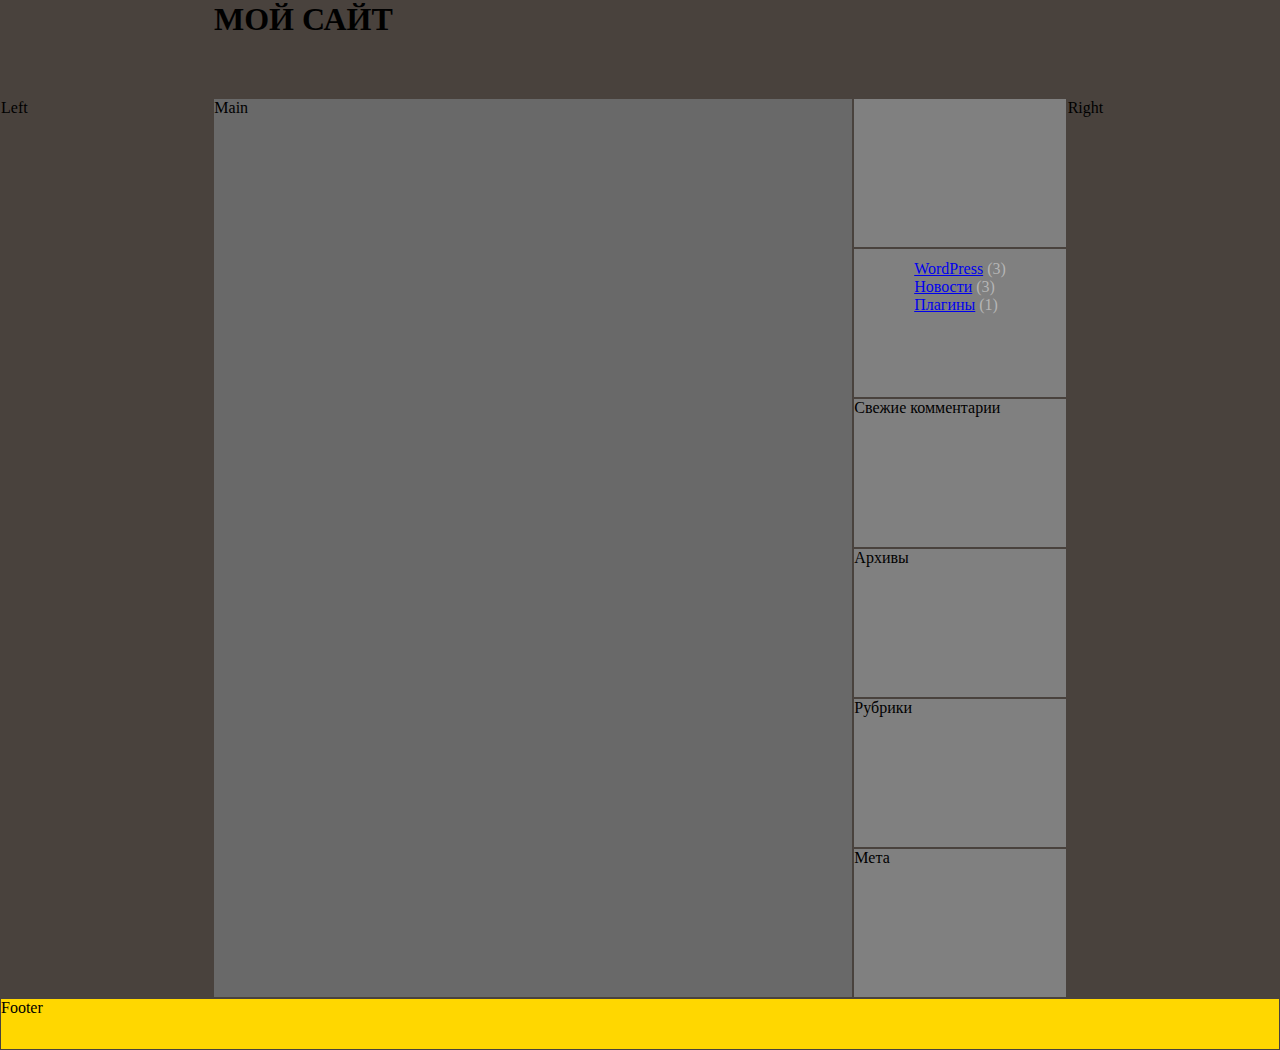
==== index.html @ 48b3fc90 "Create index.html" ====
<!DOCTYPE html>
<html>
<meta name="viewport" content="width=device-width, initial-scale=1.0">
      
<div class="page">
  <div class="header">
    <div class="head_img">
      <h1> МОЙ САЙТ
        <h1>
    </div>
  </div>
  <div class="grid-container">
    <div class="aside">Left</div>
    <div class="main">Main</div>
    <div class="block">
      <div class="m">
      </div>
      <div class="m">
        <div class="art-BlockContent-body">
          <ul>
            <li class="cat-item cat-item-4"><a href="http://www.wpfree.ru/preview/?cat=4" title="Просмотреть все записи в рубрике WordPress">WordPress</a> (3)
            </li>
            <li class="cat-item cat-item-1"><a href="http://www.wpfree.ru/preview/?cat=1" title="Просмотреть все записи в рубрике Новости">Новости</a> (3)
            </li>
            <li class="cat-item cat-item-3"><a href="http://www.wpfree.ru/preview/?cat=3" title="Просмотреть все записи в рубрике Плагины">Плагины</a> (1)
            </li>
          </ul>
        </div>
      </div>
      <div class="m">Свежие комментарии</div>
      <div class="m">Архивы</div>
      <div class="m">Рубрики</div>
      <div class="m">Мета</div>
    </div>
    <div class="aside">Right</div>
  </div>
  <div class="footer">Footer</div>
</div>






<style>

/* ================== */

.block {
  display: flex;
  flex-direction: column;
}

.block .m {
  flex: 1;
}


/* ================== */

.art-BlockContent-body {
  justify-self: center;
  z-index: 1;
  padding: 11px;
}

.art-BlockContent {
  justify-self: center;
  z-index: 0;
  margin: 0 auto;
  min-width: 1px;
  min-height: 1px;
}

.art-BlockContent-body ul {
  list-style-type: none;
  color: #B5B5B5;
  margin: 0;
  padding: 0;
}

.header {
  height: 6em;
  background-color: #49423d;
}

.head_img {
  background: url(https://munister-v.github.io/img/Header.jpg) no-repeat;
  background-size: cover;
  width: 66.67%;
  margin-right: auto;
  margin-left: auto;
  top: 0;
  height: 135px;
  border-radius: 10px
}

.footer {
  background-color: Gold;
  height: 50px;
}

.aside {
  background-color: #49423d;
}

.main {
  background-color: DimGrey;
}

.m {
  background-color: Gray;
}

.header,
.main,
.aside,
.m,
.footer {
  border: solid 1px #49423d;
}

* {
  margin: 0;
  padding: 0;
}

.page {
  margin: auto;
}

.grid-container {
  display: grid;
  height: 100vh;
  grid-template-columns: 2fr 6fr 2fr 2fr;
}


/* Smartphones (вертикальная и горизонтальная) ----------- */

@media only screen and (min-width: 350px) and (max-width: 641px) {
  .grid-container {
    grid-template-columns: 1fr;
  }
  .header {
    height: 7em;
    padding: 0em 0%;
  }
  .head_img {
    background: url(https://munister-v.github.io/img/Header.jpg) no-repeat;
    background-size: cover;
    width: 100%;
    margin-right: auto;
    margin-left: auto;
    top: 0;
    height: 120px;
  }
  .aside {
    display: none;
  }
  .art-BlockContent-body {
    margin-right: auto;
    justify-self: center;
    margin-left: auto;
    top: 0;
  }
}

</style>

</html>
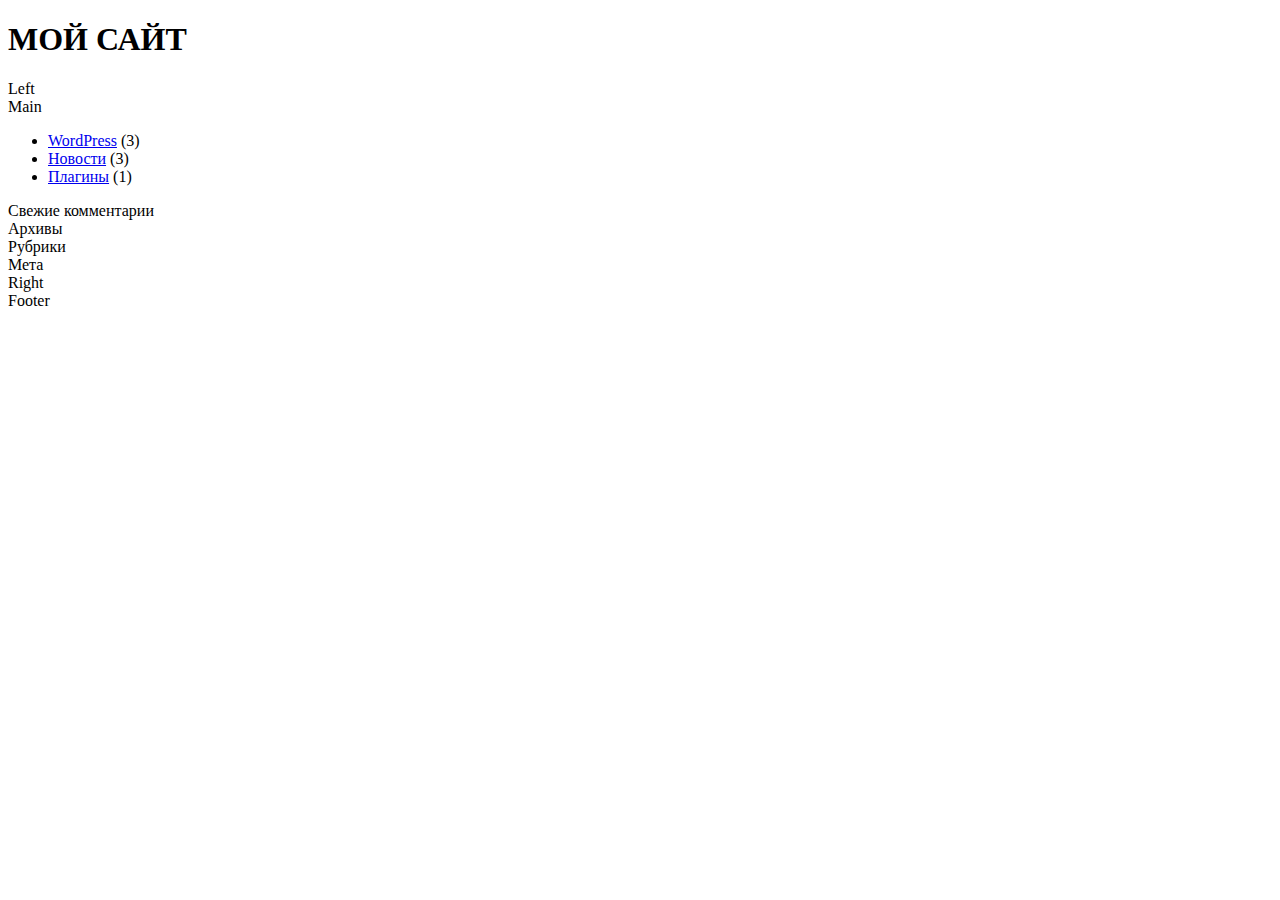
==== commit 2484764f: "Update index.html" ====
--- a/index.html
+++ b/index.html
@@ -1,7 +1,9 @@
 <!DOCTYPE html>
 <html>
 <meta name="viewport" content="width=device-width, initial-scale=1.0">
-      
+<link rel="stylesheet" type="text/css" href="style.css">   
+	
+	
 <div class="page">
   <div class="header">
     <div class="head_img">
@@ -39,134 +41,8 @@
 
 
 
+</html>	  
+	   
 
 
 
-<style>
-
-/* ================== */
-
-.block {
-  display: flex;
-  flex-direction: column;
-}
-
-.block .m {
-  flex: 1;
-}
-
-
-/* ================== */
-
-.art-BlockContent-body {
-  justify-self: center;
-  z-index: 1;
-  padding: 11px;
-}
-
-.art-BlockContent {
-  justify-self: center;
-  z-index: 0;
-  margin: 0 auto;
-  min-width: 1px;
-  min-height: 1px;
-}
-
-.art-BlockContent-body ul {
-  list-style-type: none;
-  color: #B5B5B5;
-  margin: 0;
-  padding: 0;
-}
-
-.header {
-  height: 6em;
-  background-color: #49423d;
-}
-
-.head_img {
-  background: url(https://munister-v.github.io/img/Header.jpg) no-repeat;
-  background-size: cover;
-  width: 66.67%;
-  margin-right: auto;
-  margin-left: auto;
-  top: 0;
-  height: 135px;
-  border-radius: 10px
-}
-
-.footer {
-  background-color: Gold;
-  height: 50px;
-}
-
-.aside {
-  background-color: #49423d;
-}
-
-.main {
-  background-color: DimGrey;
-}
-
-.m {
-  background-color: Gray;
-}
-
-.header,
-.main,
-.aside,
-.m,
-.footer {
-  border: solid 1px #49423d;
-}
-
-* {
-  margin: 0;
-  padding: 0;
-}
-
-.page {
-  margin: auto;
-}
-
-.grid-container {
-  display: grid;
-  height: 100vh;
-  grid-template-columns: 2fr 6fr 2fr 2fr;
-}
-
-
-/* Smartphones (вертикальная и горизонтальная) ----------- */
-
-@media only screen and (min-width: 350px) and (max-width: 641px) {
-  .grid-container {
-    grid-template-columns: 1fr;
-  }
-  .header {
-    height: 7em;
-    padding: 0em 0%;
-  }
-  .head_img {
-    background: url(https://munister-v.github.io/img/Header.jpg) no-repeat;
-    background-size: cover;
-    width: 100%;
-    margin-right: auto;
-    margin-left: auto;
-    top: 0;
-    height: 120px;
-  }
-  .aside {
-    display: none;
-  }
-  .art-BlockContent-body {
-    margin-right: auto;
-    justify-self: center;
-    margin-left: auto;
-    top: 0;
-  }
-}
-
-</style>
-
-</html>	  
-	   
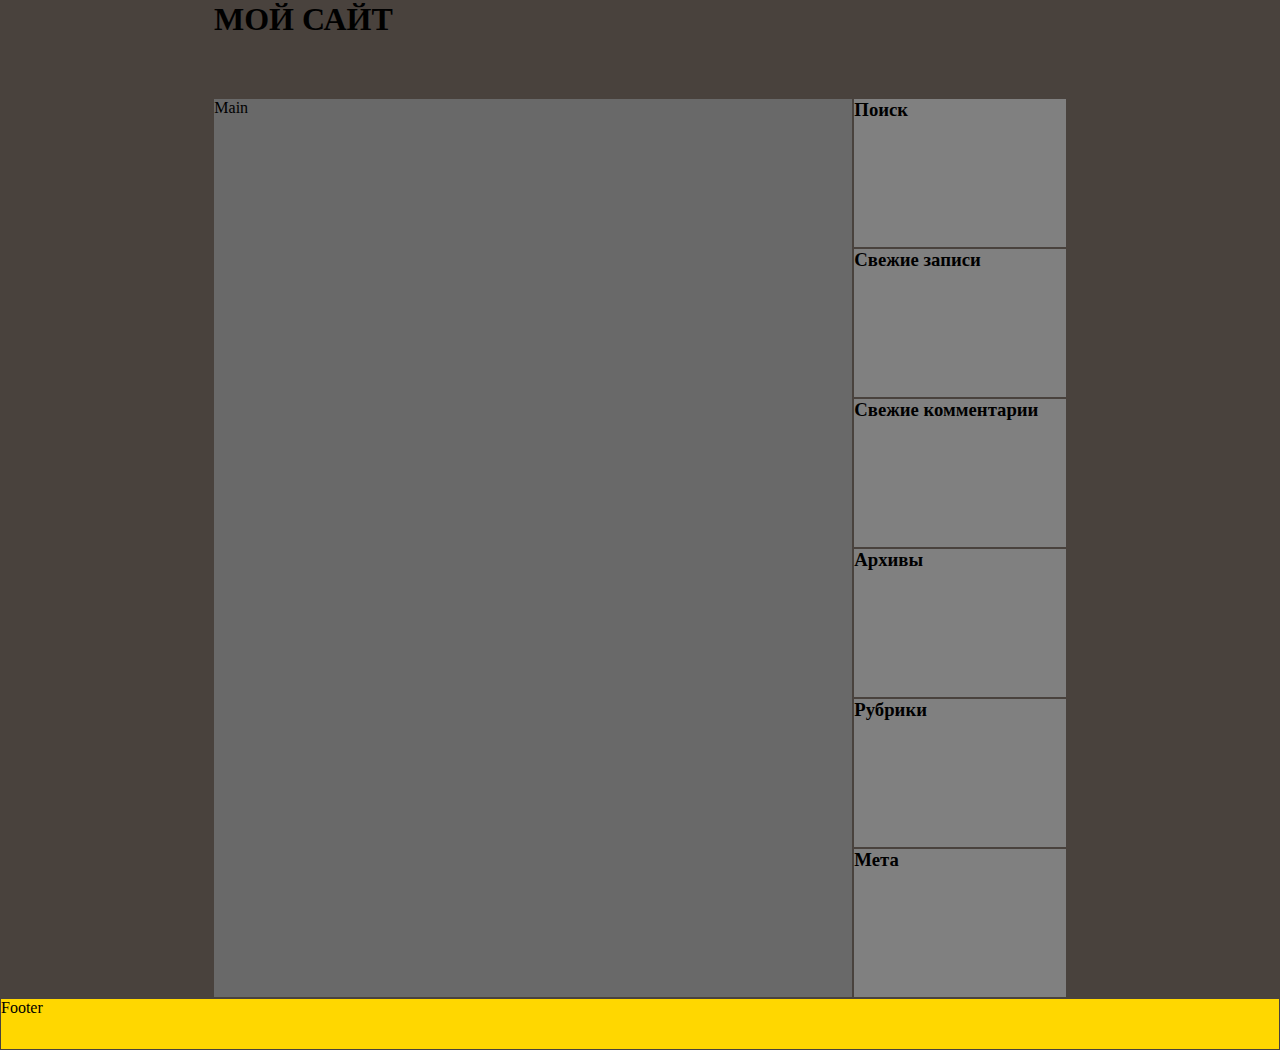
==== commit e6ed891c: "Update index.html" ====
--- a/index.html
+++ b/index.html
@@ -12,29 +12,17 @@
     </div>
   </div>
   <div class="grid-container">
-    <div class="aside">Left</div>
+    <div class="aside"></div>
     <div class="main">Main</div>
     <div class="block">
-      <div class="m">
-      </div>
-      <div class="m">
-        <div class="art-BlockContent-body">
-          <ul>
-            <li class="cat-item cat-item-4"><a href="http://www.wpfree.ru/preview/?cat=4" title="Просмотреть все записи в рубрике WordPress">WordPress</a> (3)
-            </li>
-            <li class="cat-item cat-item-1"><a href="http://www.wpfree.ru/preview/?cat=1" title="Просмотреть все записи в рубрике Новости">Новости</a> (3)
-            </li>
-            <li class="cat-item cat-item-3"><a href="http://www.wpfree.ru/preview/?cat=3" title="Просмотреть все записи в рубрике Плагины">Плагины</a> (1)
-            </li>
-          </ul>
-        </div>
-      </div>
-      <div class="m">Свежие комментарии</div>
-      <div class="m">Архивы</div>
-      <div class="m">Рубрики</div>
-      <div class="m">Мета</div>
+      <div class="m"><h3>Поиск</div>
+      <div class="m"><h3>Свежие записи </h3></div>
+      <div class="m"><h3>Свежие комментарии </h3></div>
+      <div class="m"><h3>Архивы </h3></div>
+      <div class="m"><h3>Рубрики </h3></div>
+      <div class="m"><h3>Мета </h3></div>
     </div>
-    <div class="aside">Right</div>
+    <div class="aside"></div>
   </div>
   <div class="footer">Footer</div>
 </div>
--- a/style.css
+++ b/style.css
@@ -0,0 +1,122 @@
+
+
+/* ================== */
+
+.art-BlockContent-body {
+  justify-self: center;
+  z-index: 1;
+  padding: 11px;
+}
+
+.art-BlockContent {
+  justify-self: center;
+  z-index: 0;
+  margin: 0 auto;
+  min-width: 1px;
+  min-height: 1px;
+}
+
+.art-BlockContent-body ul {
+  list-style-type: none;
+  color: #B5B5B5;
+  margin: 0;
+  padding: 0;
+}
+
+.header {
+  height: 6em;
+  background-color: #49423d;
+}
+
+.head_img {
+  background: url(https://munister-v.github.io/img/Header.jpg) no-repeat;
+  background-size: cover;
+  width: 66.67%;
+  margin-right: auto;
+  margin-left: auto;
+  top: 0;
+  height: 135px;
+  border-radius: 10px
+}
+
+.footer {
+  background-color: Gold;
+  height: 50px;
+}
+
+.aside {
+  background-color: #49423d;
+}
+
+.main {
+  background-color: DimGrey;
+}
+
+.m {
+  background-color: Gray;
+}
+
+.header,
+.main,
+.aside,
+.m,
+.footer {
+  border: solid 1px #49423d;
+}
+
+* {
+  margin: 0;
+  padding: 0;
+}
+
+.page {
+  margin: auto;
+}
+
+.grid-container {
+  display: grid;
+  height: 100vh;
+  grid-template-columns: 2fr 6fr 2fr 2fr;
+}
+
+
+/* Smartphones (вертикальная и горизонтальная) ----------- */
+
+@media only screen and (min-width: 350px) and (max-width: 641px) {
+  .grid-container {
+    grid-template-columns: 1fr;
+  }
+  .header {
+    height: 7em;
+    padding: 0em 0%;
+  }
+  .head_img {
+    background: url(https://munister-v.github.io/img/Header.jpg) no-repeat;
+    background-size: cover;
+    width: 100%;
+    margin-right: auto;
+    margin-left: auto;
+    top: 0;
+    height: 120px;
+  }
+  .aside {
+    display: none;
+  }
+  .art-BlockContent-body {
+    margin-right: auto;
+    justify-self: center;
+    margin-left: auto;
+    top: 0;
+  }
+}
+
+/* ================== */
+
+.block {
+  display: flex;
+  flex-direction: column;
+}
+
+.block .m {
+  flex: 1;
+}
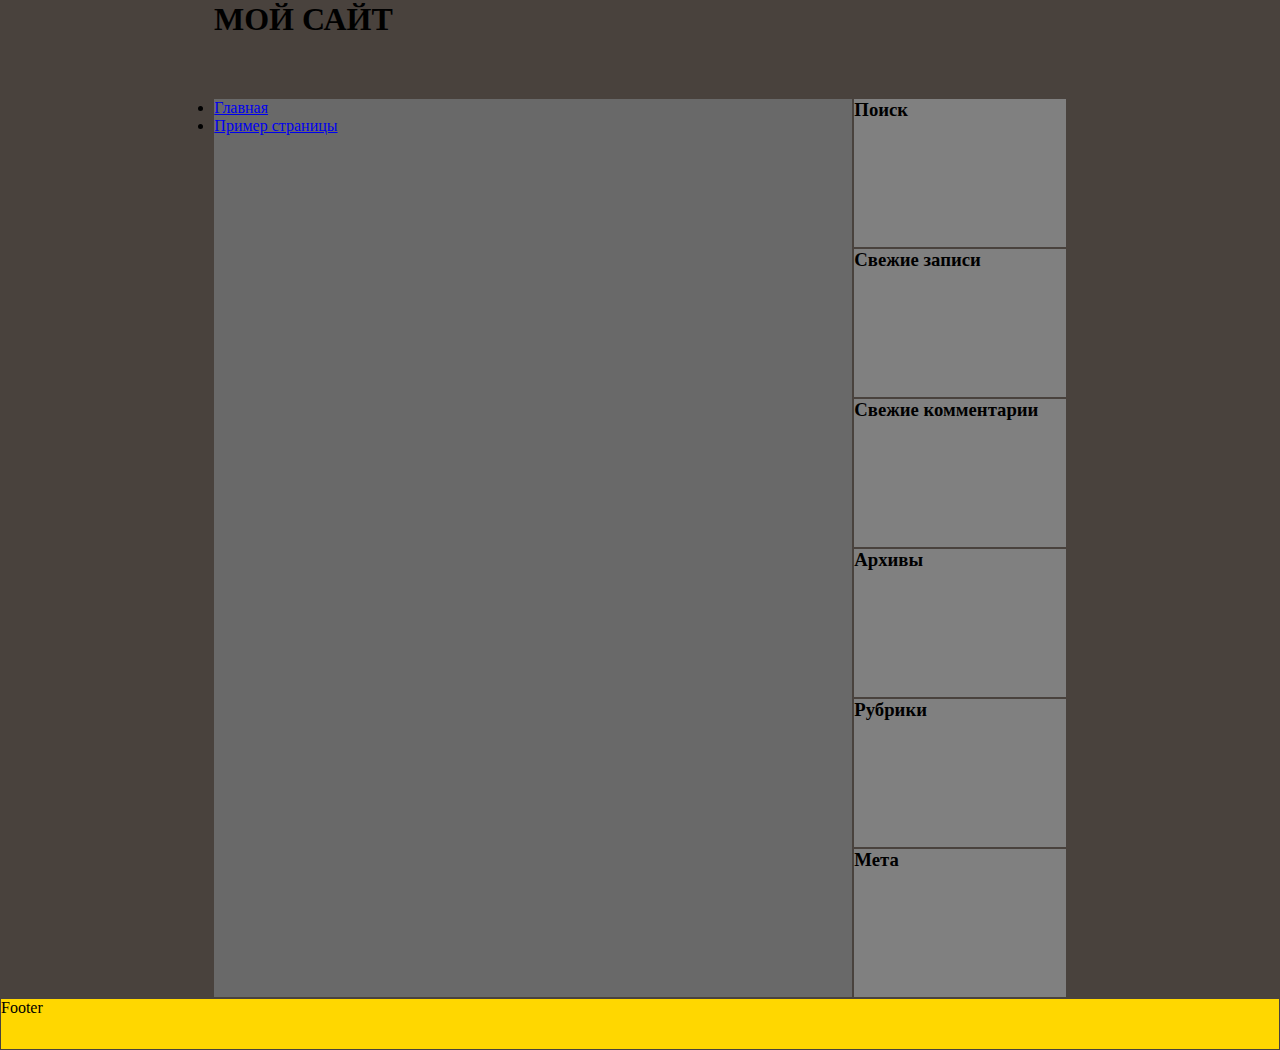
==== commit a00a3ff3: "Update index.html" ====
--- a/index.html
+++ b/index.html
@@ -13,7 +13,16 @@
   </div>
   <div class="grid-container">
     <div class="aside"></div>
-    <div class="main">Main</div>
+    <div class="main">
+	  
+      <div class="menu">
+     <ul><li><a href="index.html">Главная<font color="white"></font></a></li>
+     <li><a href="sample.html">Пример страницы<font color="white"></font></a></li>
+     </ul></div>  
+	  
+	  
+	  
+     </div>
     <div class="block">
       <div class="m"><h3>Поиск</div>
       <div class="m"><h3>Свежие записи </h3></div>
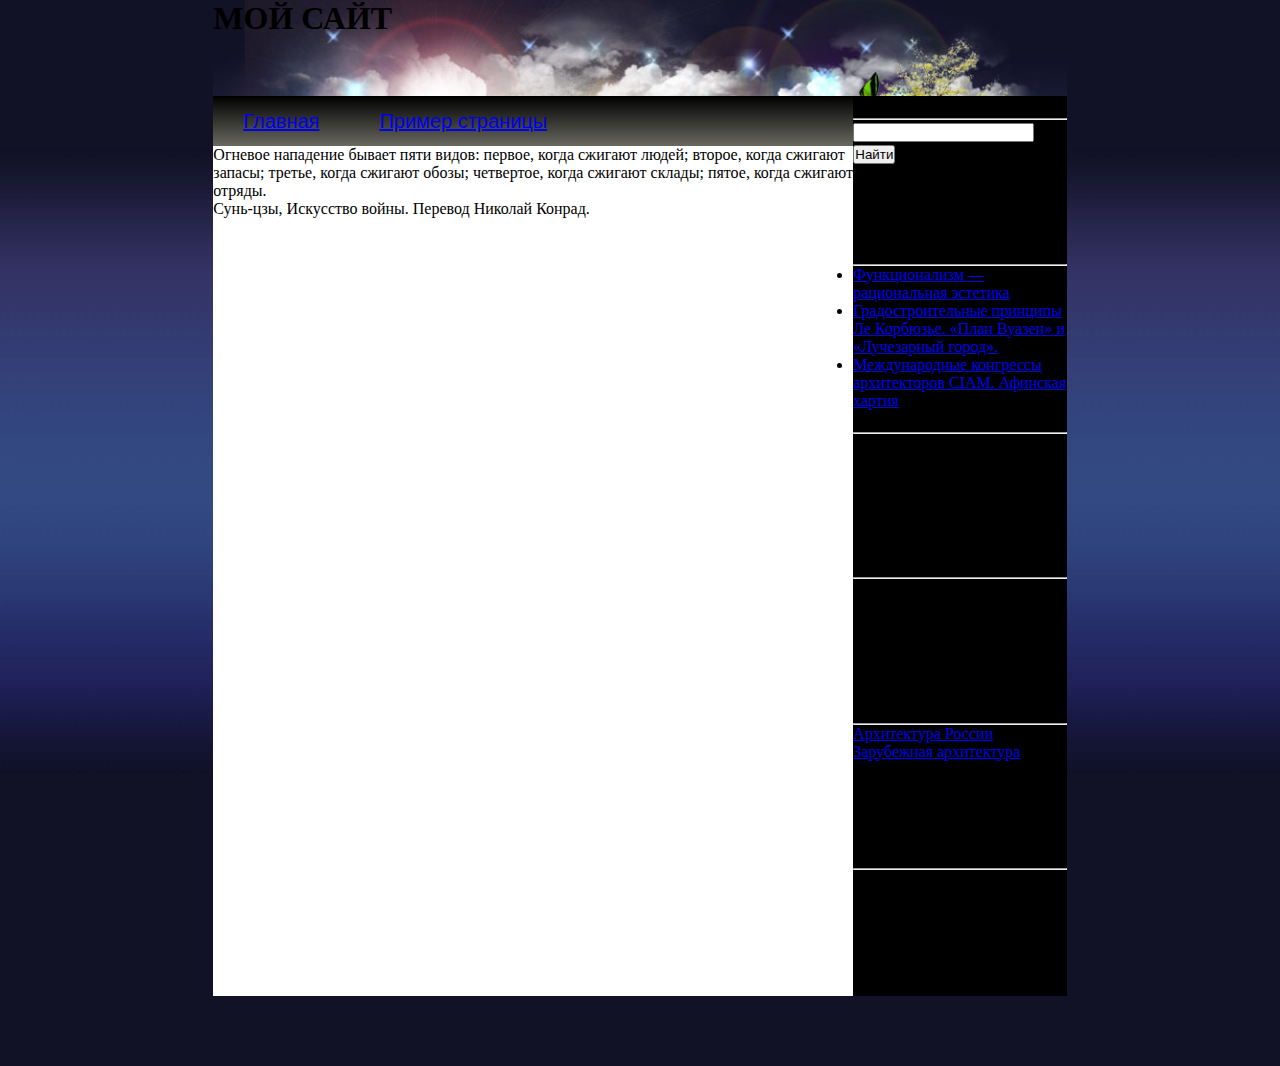
==== commit 8e307085: "Update index.html" ====
--- a/index.html
+++ b/index.html
@@ -20,26 +20,90 @@
      <li><a href="sample.html">Пример страницы<font color="white"></font></a></li>
      </ul></div>  
 	  
-	  
-	  
-     </div>
+   <div class="text"><p>Огневое нападение бывает пяти видов: первое, когда   
+   сжигают людей; второе, когда сжигают запасы; третье, 
+   когда сжигают   обозы; четвертое, когда сжигают склады; 
+   пятое, когда сжигают отряды.</p></div>
+
+  <div class="text_polosa">
+   <p>Сунь-цзы, Искусство войны. Перевод Николай Конрад.</p>
+   </div>
+
+
+   
+ </div>
     <div class="block">
-      <div class="m"><h3>Поиск</div>
-      <div class="m"><h3>Свежие записи </h3></div>
-      <div class="m"><h3>Свежие комментарии </h3></div>
-      <div class="m"><h3>Архивы </h3></div>
-      <div class="m"><h3>Рубрики </h3></div>
-      <div class="m"><h3>Мета </h3></div>
+      <div class="m"><h3>Поиск <p><hr> <form>
+   <p><input type="search" name="q" placeholder=""> 
+   <input type="submit" value="Найти"></p>
+  </form></p>
+
+     
+      </div>
+      <div class="m"><h3>Свежие записи </h3><p><hr></p>
+
+<div class="bloginfo-txt">
+<ul>
+<li>
+<a href="http://archi-story.ru/%d1%84%d1%83%d0%bd%d0%ba%d1%86%d0%b8%d0%be%d0%bd%d0%b0%d0%bb%d0%b8%d0%b7%d0%bc-%d1%80%d0%b0%d1%86%d0%b8%d0%be%d0%bd%d0%b0%d0%bb%d1%8c%d0%bd%d0%b0%d1%8f-%d1%8d%d1%81%d1%82%d0%b5%d1%82%d0%b8%d0%ba/">Функционализм — рациональная эстетика</a>
+</li>
+<li>
+<a href="http://archi-story.ru/gradostroi-princip-le-korbuzie/">Градостроительные принципы Ле Корбюзье. «План Вуазен» и «Лучезарный город».</a>
+</li>
+<li>
+<a href="http://archi-story.ru/ciam-afinskaya-hartiya/">Международные конгрессы архитекторов CIAM. Афинская хартия</a>
+</li>
+</div>
+
+
+
+</div>
+      <div class="m"><h3>Свежие комментарии </h3><p><hr></p>
+
+<div class="bloginfo-txt">
+Мало кто из пользователей социальных сетей может удержаться от того, чтобы не высказать свое особо важное мнение. 
+</div>
+
+</div>
+      <div class="m"><h3>Архивы </h3><p><hr></p>
+
+<div class="bloginfo-txt"><p>Архив еще формируется. Наш сайт слишком молод.. Подождите</p></div>
+
+
+</div>
+      <div class="m"><h3>Рубрики </h3><p><hr>
+
+<div class="bloginfo-txt">
+<a href="http://archi-story.ru/category/russianarchitecture/" rel="category tag">Архитектура России</a>
+<a href="http://archi-story.ru/category/zarubegnaya_architectura/" rel="category tag">Зарубежная архитектура</a>
+</div>
+</p>
+
+
+
+
+
+</div>
+      <div class="m"><h3>Мета </h3><p><hr></p>
+
+<div class="bloginfo-txt">
+#теги  #html5 #css3 #первыйсайт #всякаяглупость #яучусь #теги  #html5 #css3 #первыйсайт #всякаяглупость #яучусь #теги  #html5 #css3 #первыйсайт #всякаяглупость #яучусь 
+</div>
+
+
+
+
+</div>
+
     </div>
     <div class="aside"></div>
   </div>
-  <div class="footer">Footer</div>
+  <div class="footer">
+</div>
 </div>
 
 
 
 </html>	  
-	   
 
 
-
--- a/style.css
+++ b/style.css
@@ -1,35 +1,51 @@
 
 
-/* ================== */
+/* ================== МЕНЮ */
 
-.art-BlockContent-body {
-  justify-self: center;
-  z-index: 1;
-  padding: 11px;
+.menu {
+    background: linear-gradient(to bottom, #000000 0%, #696960 100%);
+    height: 50px
 }
 
-.art-BlockContent {
-  justify-self: center;
-  z-index: 0;
-  margin: 0 auto;
-  min-width: 1px;
-  min-height: 1px;
+.menu ul {
+    padding: 0;
 }
 
-.art-BlockContent-body ul {
-  list-style-type: none;
-  color: #B5B5B5;
-  margin: 0;
-  padding: 0;
+.menu ul:after {
+    clear: both;
+    display: table;
+    width: 100%;
+    height: 0;
+    content: ' ';
 }
+
+.menu li {
+    float: left;
+  
+    font-family: Arial, sans-serif;
+    font-size: 20px;
+    list-style: none;
+   
+}
+
+.menu a {
+    display: block;
+    padding: 0 30px;
+    line-height: 50px;
+}
+
+
+/* ================== ЗАГОЛОВОК СТРАНИЦЫ */
+
 
 .header {
   height: 6em;
-  background-color: #49423d;
+  background: url(https://sopov-danil.github.io/images/aside.png) no-repeat;
+  background-size: cover;
 }
 
 .head_img {
-  background: url(https://munister-v.github.io/img/Header.jpg) no-repeat;
+  background: url(https://sopov-danil.github.io/images/header.jpg) no-repeat;
   background-size: cover;
   width: 66.67%;
   margin-right: auto;
@@ -40,29 +56,26 @@
 }
 
 .footer {
-  background-color: Gold;
-  height: 50px;
+  height: 70px;
+  background: url(https://sopov-danil.github.io/images/aside.png) no-repeat;
+  background-size: cover;
 }
 
 .aside {
-  background-color: #49423d;
+    
+background: url(https://sopov-danil.github.io/images/aside.png) no-repeat;
+background-size: cover;
 }
 
 .main {
-  background-color: DimGrey;
+  background-color: WHITE;
 }
 
 .m {
-  background-color: Gray;
+  background-color: BLACK;
 }
 
-.header,
-.main,
-.aside,
-.m,
-.footer {
-  border: solid 1px #49423d;
-}
+
 
 * {
   margin: 0;
@@ -80,7 +93,7 @@
 }
 
 
-/* Smartphones (вертикальная и горизонтальная) ----------- */
+/* АДАПТИВНЫЙ ДИЗАЙН ----------- */
 
 @media only screen and (min-width: 350px) and (max-width: 641px) {
   .grid-container {
@@ -91,7 +104,6 @@
     padding: 0em 0%;
   }
   .head_img {
-    background: url(https://munister-v.github.io/img/Header.jpg) no-repeat;
     background-size: cover;
     width: 100%;
     margin-right: auto;
@@ -102,15 +114,9 @@
   .aside {
     display: none;
   }
-  .art-BlockContent-body {
-    margin-right: auto;
-    justify-self: center;
-    margin-left: auto;
-    top: 0;
-  }
+ 
 }
 
-/* ================== */
 
 .block {
   display: flex;
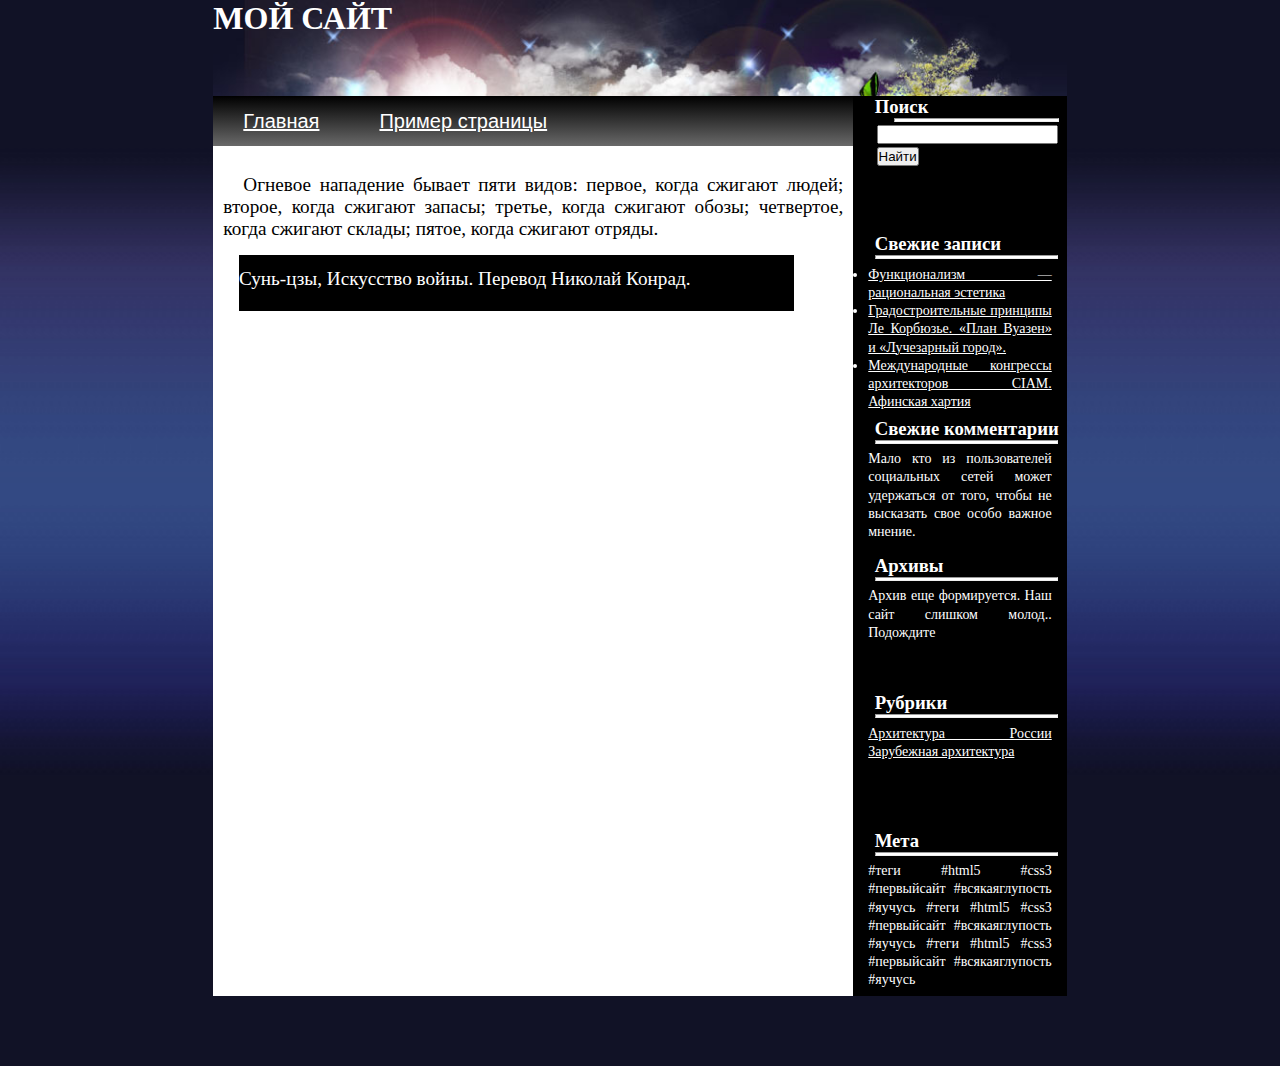
==== commit f5656b8c: "Update index.html" ====
--- a/index.html
+++ b/index.html
@@ -18,7 +18,12 @@
       <div class="menu">
      <ul><li><a href="index.html">Главная<font color="white"></font></a></li>
      <li><a href="sample.html">Пример страницы<font color="white"></font></a></li>
-     </ul></div>  
+     </ul></div> 
+	    
+     <div class="photo">
+    <img class="info-photo" src="https://avatars.mds.yandex.net/get-pdb/1016500/1b73c6fc-a840-475c-8c6c-936156ca5bbe/s1200?webp=false" alt="">
+    </div>
+	    
 	  
    <div class="text"><p>Огневое нападение бывает пяти видов: первое, когда   
    сжигают людей; второе, когда сжигают запасы; третье, 
--- a/style.css
+++ b/style.css
@@ -1,9 +1,61 @@
+
+
+/* ================== ГЛАВНЫЙ КОНТЕНТ */
+
+
+.bloginfo-txt {
+    line-height: 1.3em;
+    color:#F0E68C;
+    font-size:14px;
+    padding: 3% 7%;
+    text-align: justify; 	
+    color: WHITE;
+ }
+
+
+
+
+
+
+
+
+.text_polosa
+{
+background: BLACK;
+    height: 30px;
+    width: 86.67%;
+    margin-right: auto;
+    margin-left: 4%;
+    font-size: 1.2em;
+    color: WHITE;
+ padding: 2% 0%;
+}
+
+
+
+.text { 
+    text-indent: 20px;  
+    padding: 10px;
+    text-align: justify; /* Выравнивание по ширине */
+    
+    font-size:1.2em;
+    color: BLACK;
+   margin: 0 0 5px 0;
+	}	
+	
 
 
 /* ================== МЕНЮ */
 
+
+form
+{
+margin-left:1%;
+
+}
+
 .menu {
-    background: linear-gradient(to bottom, #000000 0%, #696960 100%);
+    background: linear-gradient(to bottom, #000000 0%, #696969 100%);
     height: 50px
 }
 
@@ -32,6 +84,43 @@
     display: block;
     padding: 0 30px;
     line-height: 50px;
+}
+
+
+h1 {
+  color: WHITE; 
+  
+}
+
+h3 
+{
+  color: WHITE; 
+  margin-left:10%;
+}
+
+a:link {
+  color: WHITE; 
+  
+}
+a:visited {
+  color: WHITE;
+}
+a:hover {
+  color: WHITE; 
+ 
+}
+a:active {
+  color: WHITE; 
+  
+}
+
+
+
+hr {
+height: 2px;
+width: 85%;
+margin-left:10%;
+background-color: white;
 }
 
 
@@ -93,6 +182,10 @@
 }
 
 
+
+
+
+
 /* АДАПТИВНЫЙ ДИЗАЙН ----------- */
 
 @media only screen and (min-width: 350px) and (max-width: 641px) {
